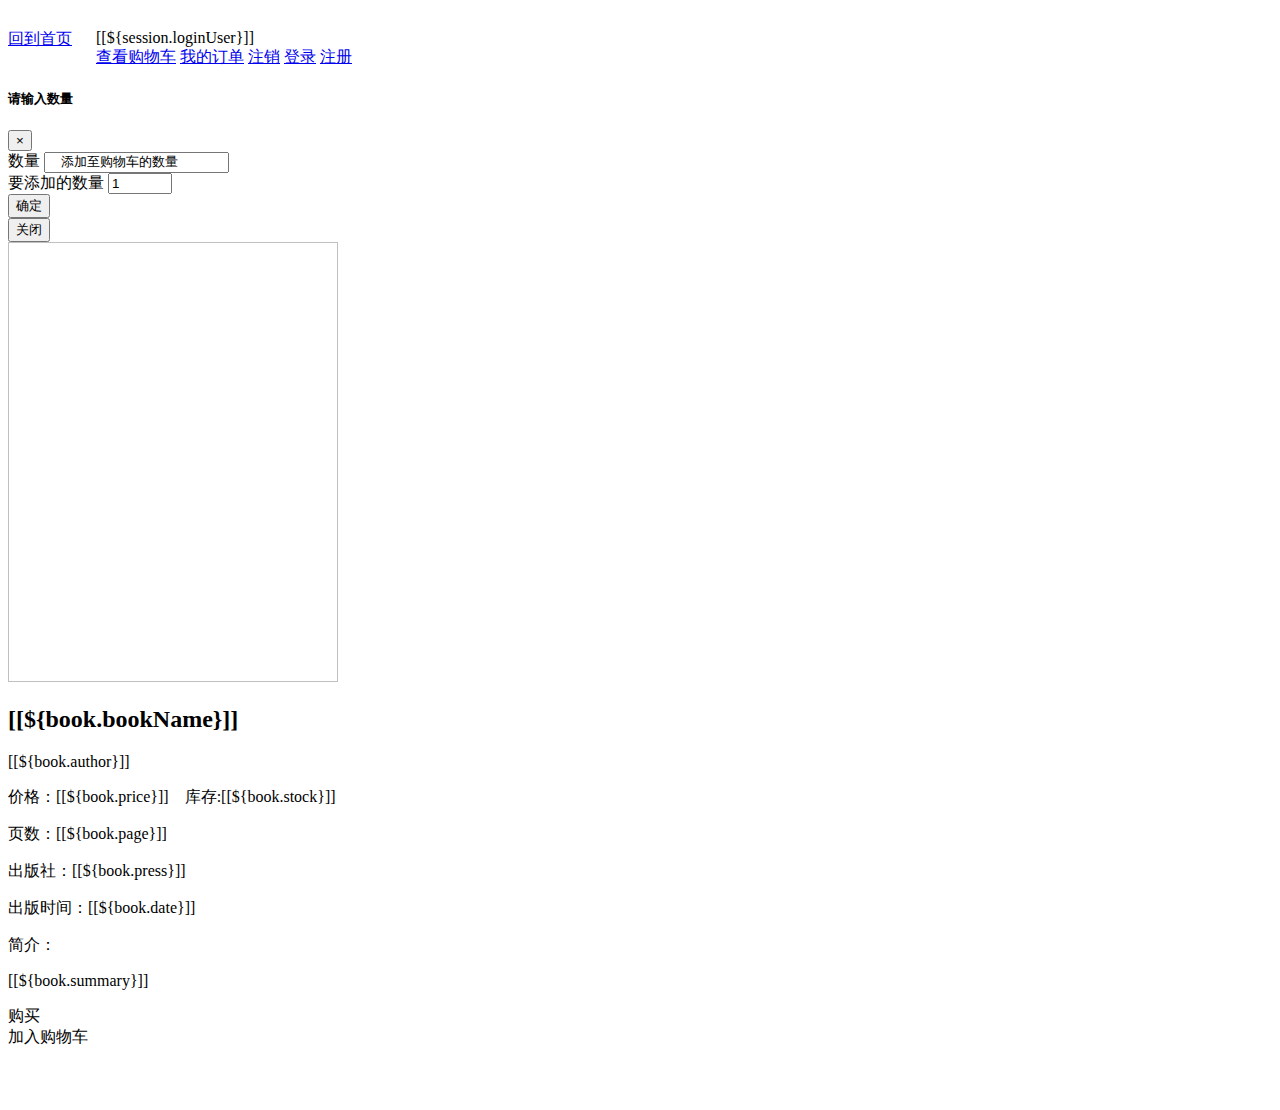
==== src/main/resources/templates/book.html @ 710ac63d "更新1" ====
<!DOCTYPE html>
<html lang="en" xmlns:th="http://www.thymeleaf.org">
<head>
    <meta charset="UTF-8">
    <title>书籍详情</title>
    <script src="/js/jquery3.1.1.min.js" type="text/javascript"></script>
    <script src="/js/util.js" type="text/javascript"></script>
    <script src="/js/book.js" type="text/javascript"></script>
    <script src="/js/popper.min.js" type="text/javascript"></script>
    <script src="/js/bootstrap.min.js" type="text/javascript"></script>

    <link href="/css/book.css" rel="stylesheet">
    <link href="/css/bttn.css" rel="stylesheet">
    <link href="/css/common.css" rel="stylesheet">
    <link href="/css/bootstrap.min.css" rel="stylesheet">



</head>
<body>
    <div id="head">
        <div class="head_left">　</div>

        <div class="head_right">
            <div style="display:inline-block;vertical-align: top;"><a href="/index.html">回到首页</a></div>
            　
            <div class="dropdown" style="display:inline-block">
                <div th:id="user" th:if="${session.loginUser!=null}" style="background-color: transparent;max-width: 160px;white-space:nowrap; overflow:hidden; text-overflow:ellipsis;" class="dropdown-toggle" id="dropdownMenuButton" data-toggle="dropdown" aria-haspopup="true" aria-expanded="false">
                    [[${session.loginUser}]]
                </div>
                <div id="items" class="user-svs dropdown-menu" aria-labelledby="dropdownMenuButton">
                    <a class="dropdown-item" href="/cart/cart.html">查看购物车</a>
                    <a class="dropdown-item" href="/order/order.html">我的订单</a>
                    <a class="dropdown-item" href="/user/exit">注销</a>
                </div>
            </div>

            <div style="display:inline-block" th:if="${session.loginUser==null}"><a href="/login.html">登录</a> <a href="/register.html">注册</a></div>
        </div>

    </div>
    <div class="modal fade" id="staticBackdrop" data-backdrop="static" data-keyboard="false" tabindex="-1" role="dialog" aria-labelledby="staticBackdropLabel" aria-hidden="true">
        <div class="modal-dialog">
            <div class="modal-content">
                <div class="modal-header">
                    <h5 class="modal-title" id="staticBackdropLabel">请输入数量</h5>
                    <button type="button" class="close" data-dismiss="modal" aria-label="Close">
                        <span aria-hidden="true">&times;</span>
                    </button>
                </div>
                <div class="modal-body">
                    <div class="form-inline">
                        <div class="form-group mb-2">
                            <label for="staticText" class="sr-only">数量</label>
                            <input type="text" readonly class="form-control-plaintext" id="staticText" value="　添加至购物车的数量">
                        </div>
                        <div class="form-group mx-sm-3 mb-2">
                            <label for="inputCount" class="sr-only">要添加的数量</label>
                            <input type="number" value="1" max="999" min="1" width="100px" class="form-control" id="inputCount" placeholder="1-999">
                        </div>
                        <button id="addToCart" type="submit" th:data="${book.bookId}" class="btn btn-primary mb-2" data-dismiss="modal">确定</button>
                    </div>
                </div>
                <div class="modal-footer">
                    <button type="button" class="btn btn-secondary" data-dismiss="modal">关闭</button>
                </div>
            </div>
        </div>
    </div>
    <div id="book">
        <div id="img">
            <img th:src="${book.image}" width="330" height="440"/>
        </div>

        <div id="content">
            <p><h2 id="title">[[${book.bookName}]]</h2><span id="author">[[${book.author}]]</span></p>
            <p>价格：<span id="price">[[${book.price}]]</span>&nbsp;&nbsp;&nbsp;&nbsp;库存:<span>[[${book.stock}]]</span></p>
            <p>页数：<span id="p_num">[[${book.page}]]</span></p>
            <p>出版社：<span id="press">[[${book.press}]]</span></p>
            <p>出版时间：<span id="time">[[${book.date}]]</span></p>
            <p>简介：</p>
            <p id="memo">[[${book.summary}]]</p>
        </div>

        <div class="bttn-simple bttn-primary buy">购买</div>
        <div class="bttn-simple bttn-danger addCart" data-toggle="modal" data-target="#staticBackdrop">加入购物车</div>

    </div>
</body>

    <br><br><br>
</html>
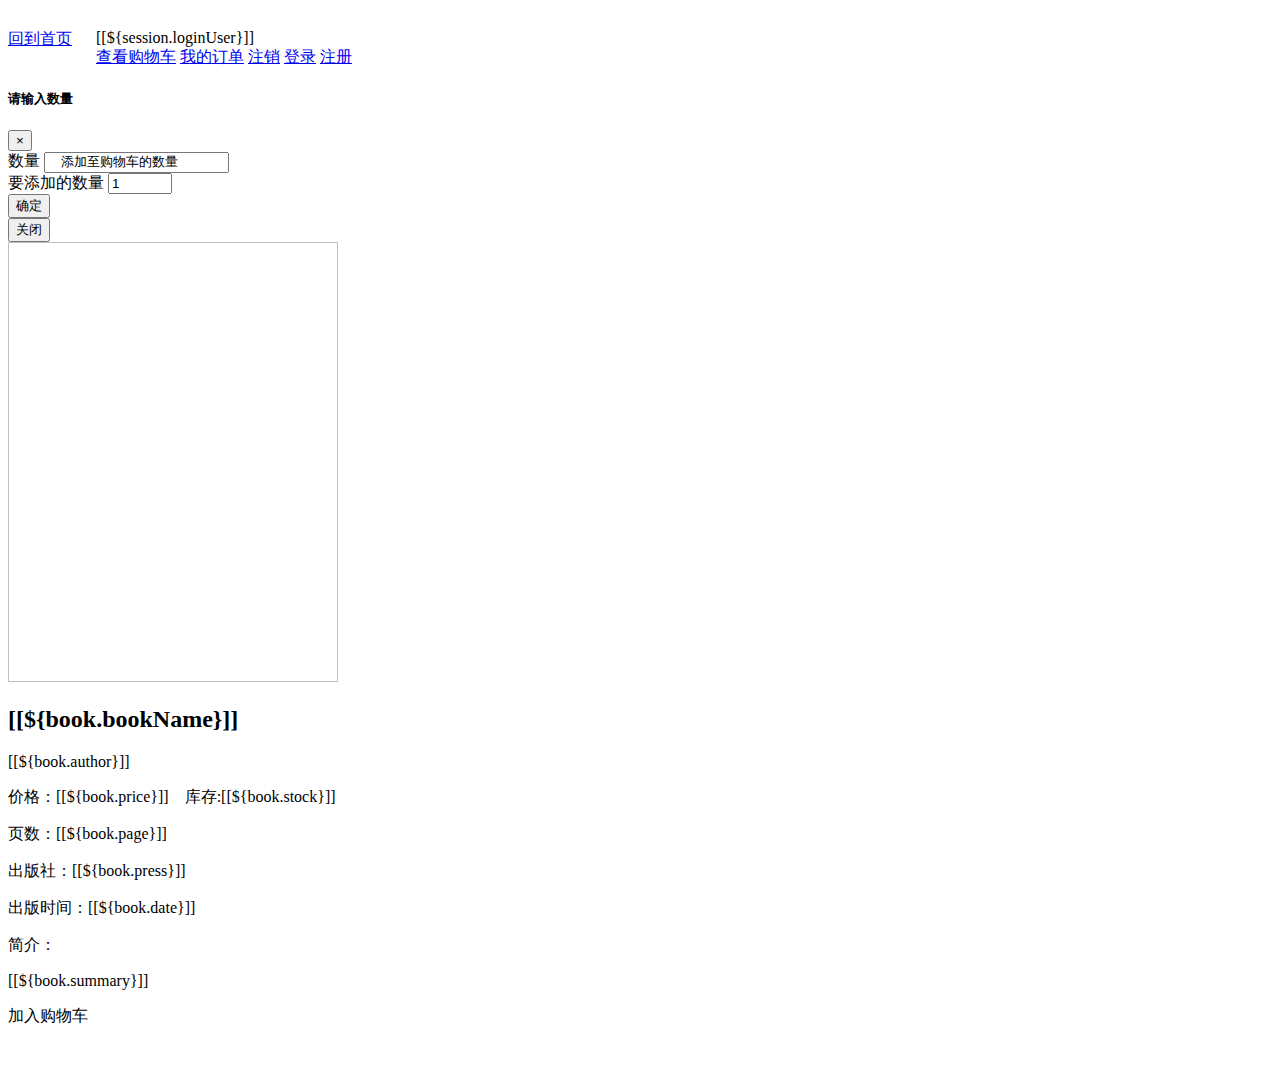
==== commit df061c1c: "更新1" ====
--- a/src/main/resources/templates/book.html
+++ b/src/main/resources/templates/book.html
@@ -82,7 +82,6 @@
             <p id="memo">[[${book.summary}]]</p>
         </div>
 
-        <div class="bttn-simple bttn-primary buy">购买</div>
         <div class="bttn-simple bttn-danger addCart" data-toggle="modal" data-target="#staticBackdrop">加入购物车</div>
 
     </div>
